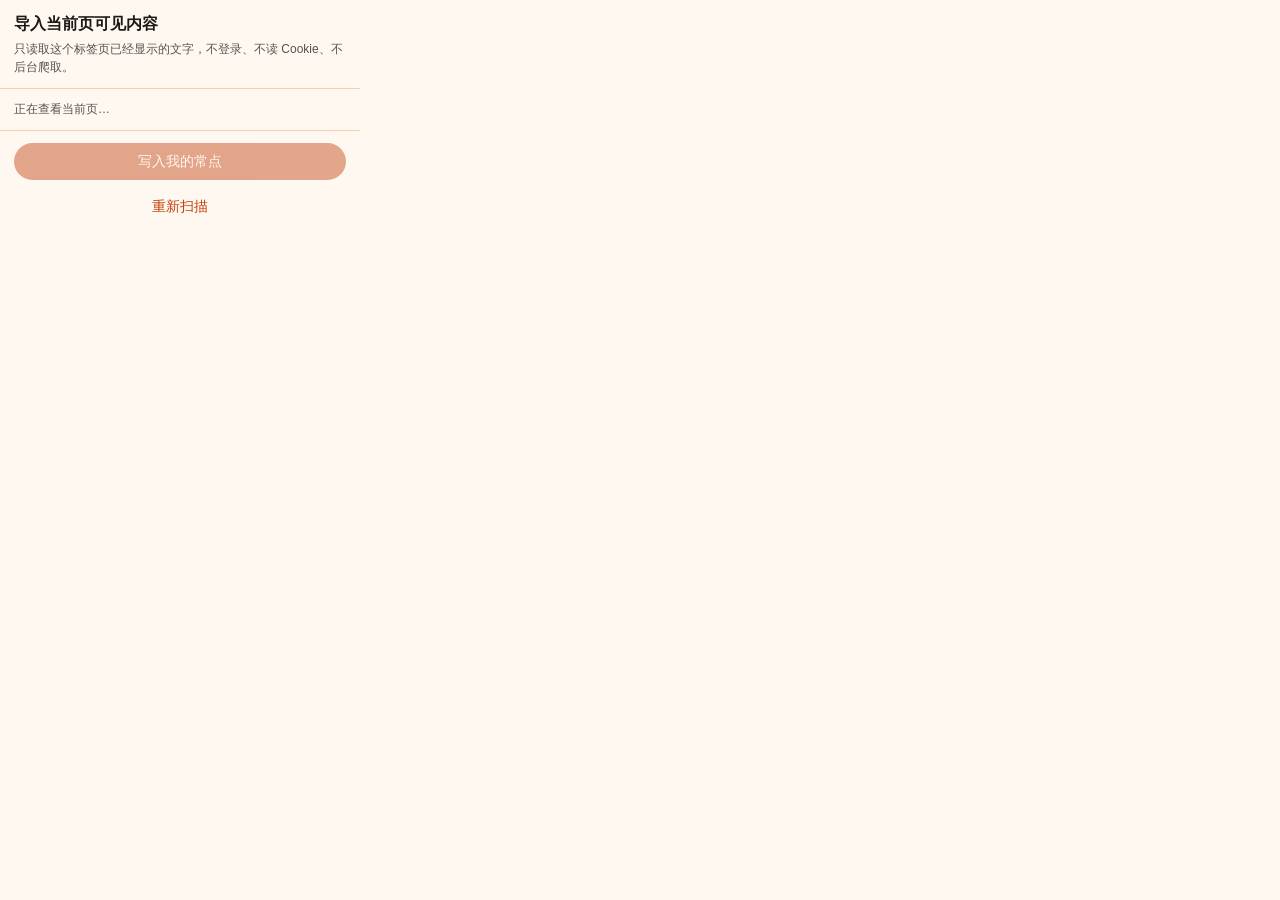
==== extension/popup.html @ e1af6f29 "Add a Chrome/Edge extension to import visible takeout listings." ====
<!DOCTYPE html>
<html lang="zh-CN">
  <head>
    <meta charset="UTF-8" />
    <title>导入当前页</title>
    <link rel="stylesheet" href="./popup.css" />
  </head>
  <body>
    <header>
      <h1>导入当前页可见内容</h1>
      <p class="hint">只读取这个标签页已经显示的文字，不登录、不读 Cookie、不后台爬取。</p>
    </header>
    <main>
      <p class="status" id="status">正在查看当前页…</p>
      <form id="list" class="list"></form>
    </main>
    <footer>
      <button class="primary" id="import" type="button" disabled>写入我的常点</button>
      <button class="ghost" id="rescan" type="button">重新扫描</button>
    </footer>
    <script type="module" src="./popup.js"></script>
  </body>
</html>
---- extension/popup.css ----
:root {
  --color-primary: #c2410c;
  --color-on-primary: #fff7ed;
  --color-background: #fff8f1;
  --color-foreground: #1c1917;
  --color-muted: #57534e;
  --color-border: #f5d0a9;
  --color-card: #ffffff;
}

* {
  box-sizing: border-box;
}

body {
  margin: 0;
  width: 360px;
  font: 14px/1.45 "Segoe UI", "PingFang SC", "Microsoft YaHei", sans-serif;
  color: var(--color-foreground);
  background: var(--color-background);
}

header,
main,
footer {
  padding: 12px 14px;
}

header {
  border-bottom: 1px solid var(--color-border);
}

h1 {
  margin: 0 0 6px;
  font-size: 16px;
}

.hint,
.status {
  margin: 0;
  color: var(--color-muted);
  font-size: 12px;
}

.status {
  min-height: 1.4em;
}

.list {
  max-height: 320px;
  overflow: auto;
  display: grid;
  gap: 8px;
}

.card {
  display: grid;
  grid-template-columns: auto 1fr;
  gap: 8px;
  padding: 8px;
  background: var(--color-card);
  border: 1px solid var(--color-border);
  border-radius: 12px;
}

.card input[type="text"],
.card input[type="number"] {
  width: 100%;
  margin-top: 4px;
  border: 1px solid var(--color-border);
  border-radius: 8px;
  padding: 4px 6px;
  font: inherit;
}

.fields {
  display: grid;
  gap: 4px;
}

footer {
  display: grid;
  gap: 8px;
  border-top: 1px solid var(--color-border);
}

button {
  border: 0;
  border-radius: 999px;
  padding: 8px 12px;
  font: inherit;
  cursor: pointer;
}

.primary {
  background: var(--color-primary);
  color: var(--color-on-primary);
}

.ghost {
  background: transparent;
  color: var(--color-primary);
}

button:disabled {
  opacity: 0.45;
  cursor: not-allowed;
}
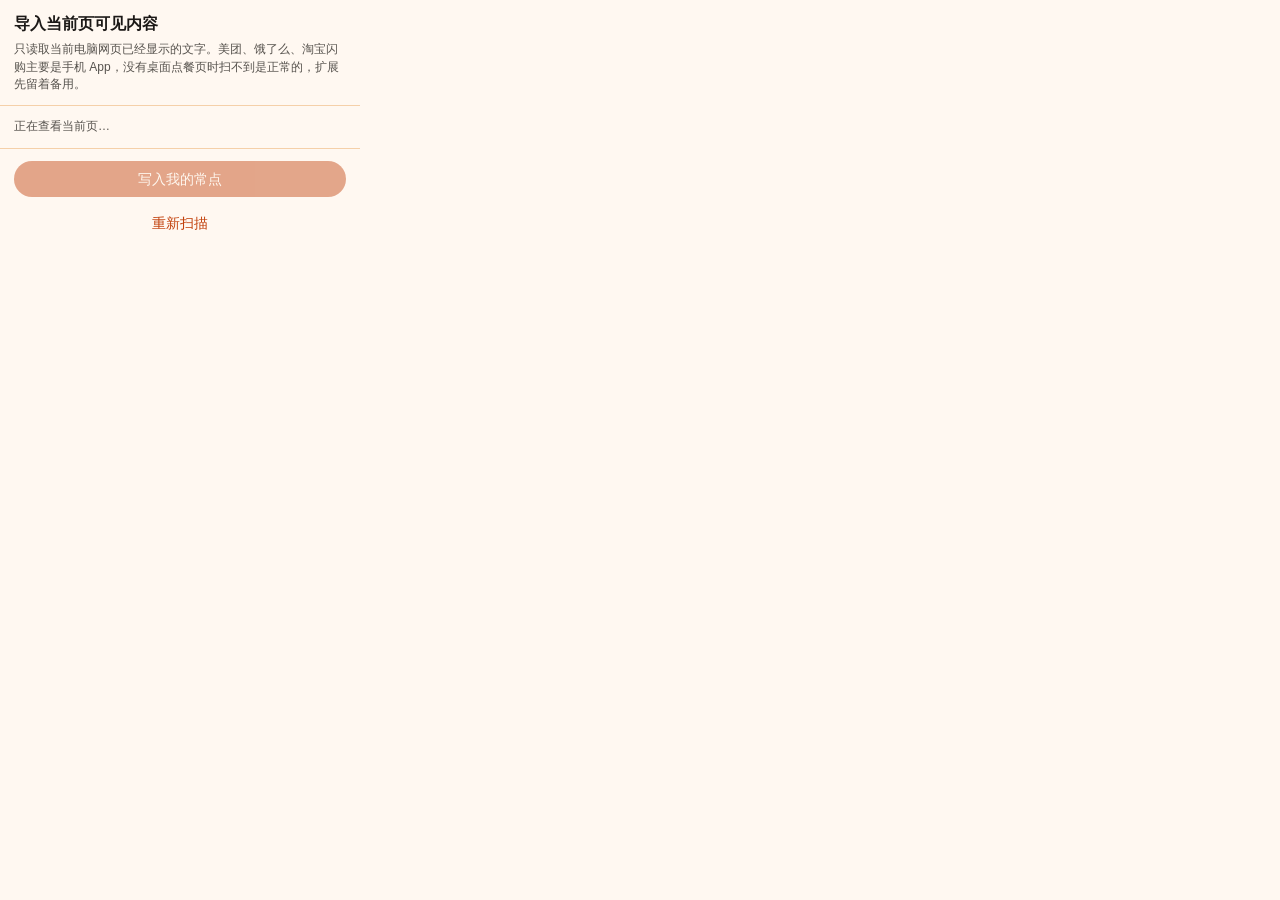
==== commit 89e14491: "Tighten matching and recommend only one or two takeout shops." ====
--- a/extension/popup.html
+++ b/extension/popup.html
@@ -8,7 +8,7 @@
   <body>
     <header>
       <h1>导入当前页可见内容</h1>
-      <p class="hint">只读取这个标签页已经显示的文字，不登录、不读 Cookie、不后台爬取。</p>
+      <p class="hint">只读取当前电脑网页已经显示的文字。美团、饿了么、淘宝闪购主要是手机 App，没有桌面点餐页时扫不到是正常的，扩展先留着备用。</p>
     </header>
     <main>
       <p class="status" id="status">正在查看当前页…</p>
